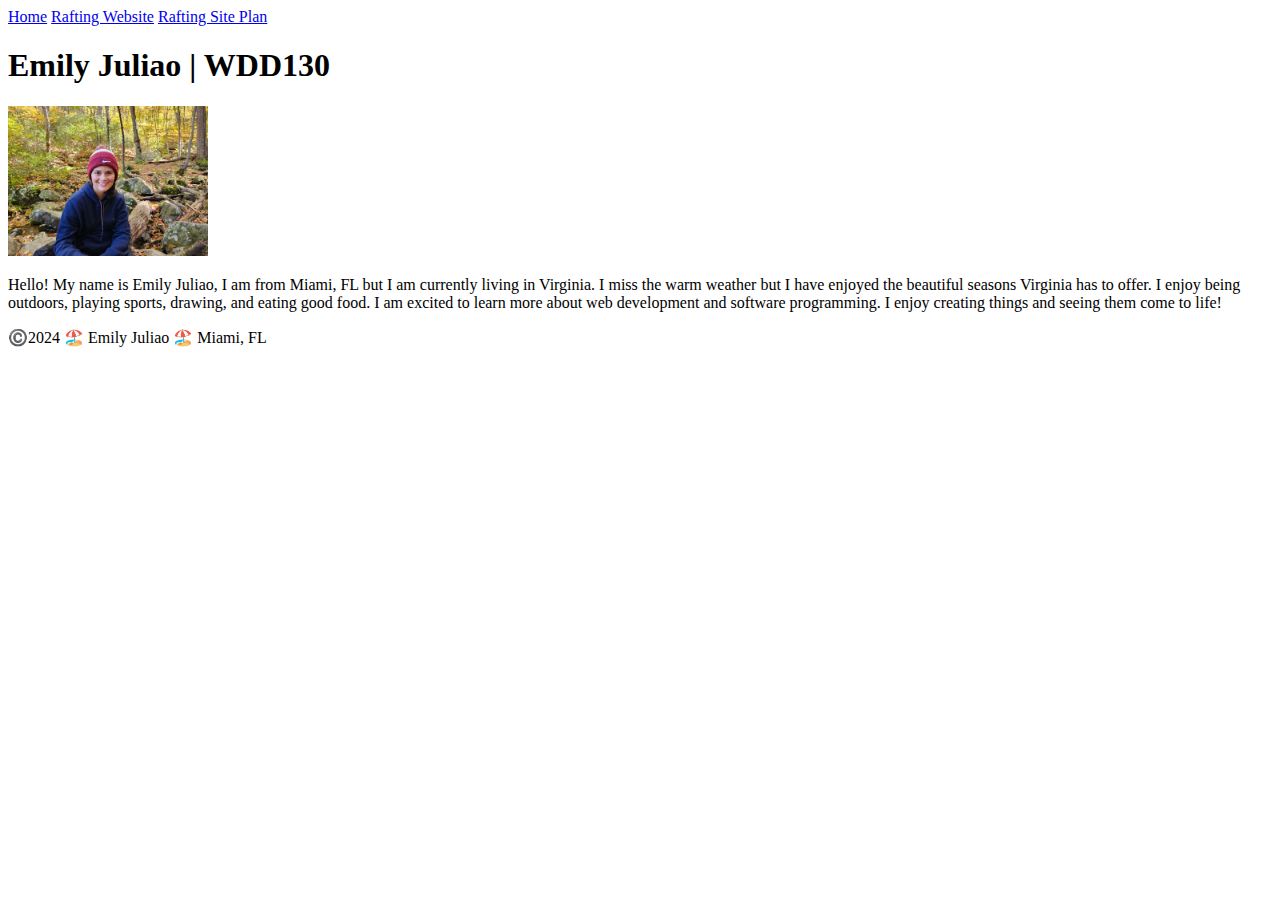
==== index.html @ a0f8869b "meta char change" ====
<!DOCTYPE html>
<html lang="en-US">
    <head>
        <meta charset ="utf-8">
        <meta name="viewport" content="width=device-width,initial-scale=1.0">
        <title>Emily Juliao | WDD130</title>
    </head>
    <body>
        <header>
            <nav>
                <a href="#">Home</a>
                <a href="wwr/">Rafting Website</a>
                <a href="wwr/site-plan-rafting.html">Rafting Site Plan</a>
            </nav>
        </header>
        <main>
            <h1>Emily Juliao | WDD130</h1>
            <img src="images/profile.jpg" alt="Hello, my name is Emily Juliao" width = 200>
            <p>Hello! My name is Emily Juliao, I am from Miami, FL but I am currently living in Virginia. I miss the warm weather but I have enjoyed the beautiful seasons Virginia has to offer. I enjoy being outdoors, playing sports, drawing, and eating good food. I am excited to learn more about web development and software programming. I enjoy creating things and seeing them come to life!</p>
        </main>
        <footer>
            <p>©️2024 🏖️ Emily Juliao 🏖️ Miami, FL</p>
        </footer>
    </body>
</html>
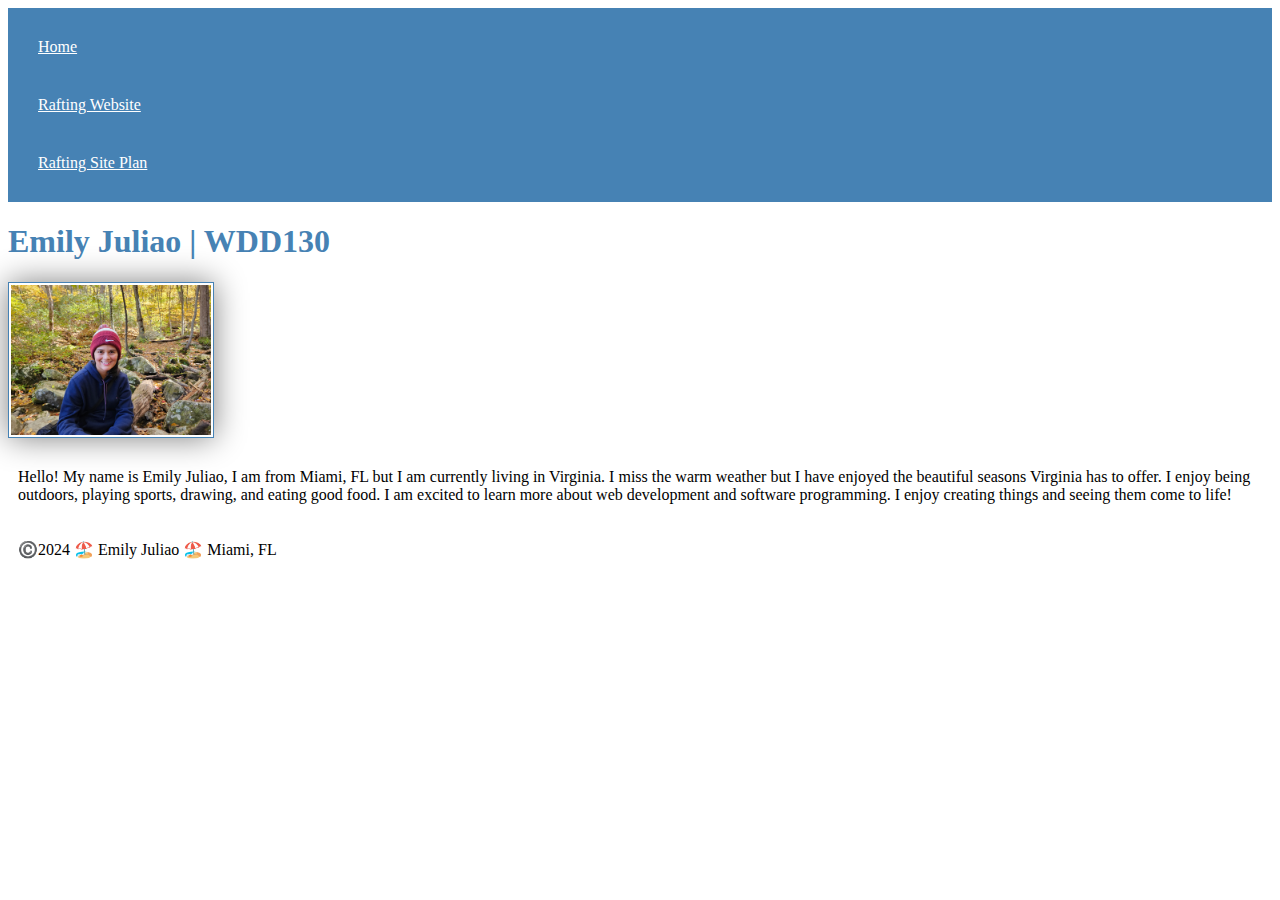
==== commit 4ede452e: "CSS changes" ====
--- a/index.html
+++ b/index.html
@@ -1,6 +1,7 @@
 <!DOCTYPE html>
 <html lang="en-US">
     <head>
+        <link rel="stylesheet" href="styles/styles.css">
         <meta charset ="utf-8">
         <meta name="viewport" content="width=device-width,initial-scale=1.0">
         <title>Emily Juliao | WDD130</title>
--- a/styles/styles.css
+++ b/styles/styles.css
@@ -0,0 +1,22 @@
+nav {
+    background-color: steelblue;
+    padding: 10px;
+}
+nav a {
+    color:white;
+    display: block;
+    padding: 20px;
+}
+h1 {
+    color:steelblue;
+}
+img{
+    width: 150 px;
+    height: auto;
+    border: 1px solid steelblue;
+    padding: 2px;
+    box-shadow: 0 0 30px gray;
+}
+p{
+    padding: 10px;
+}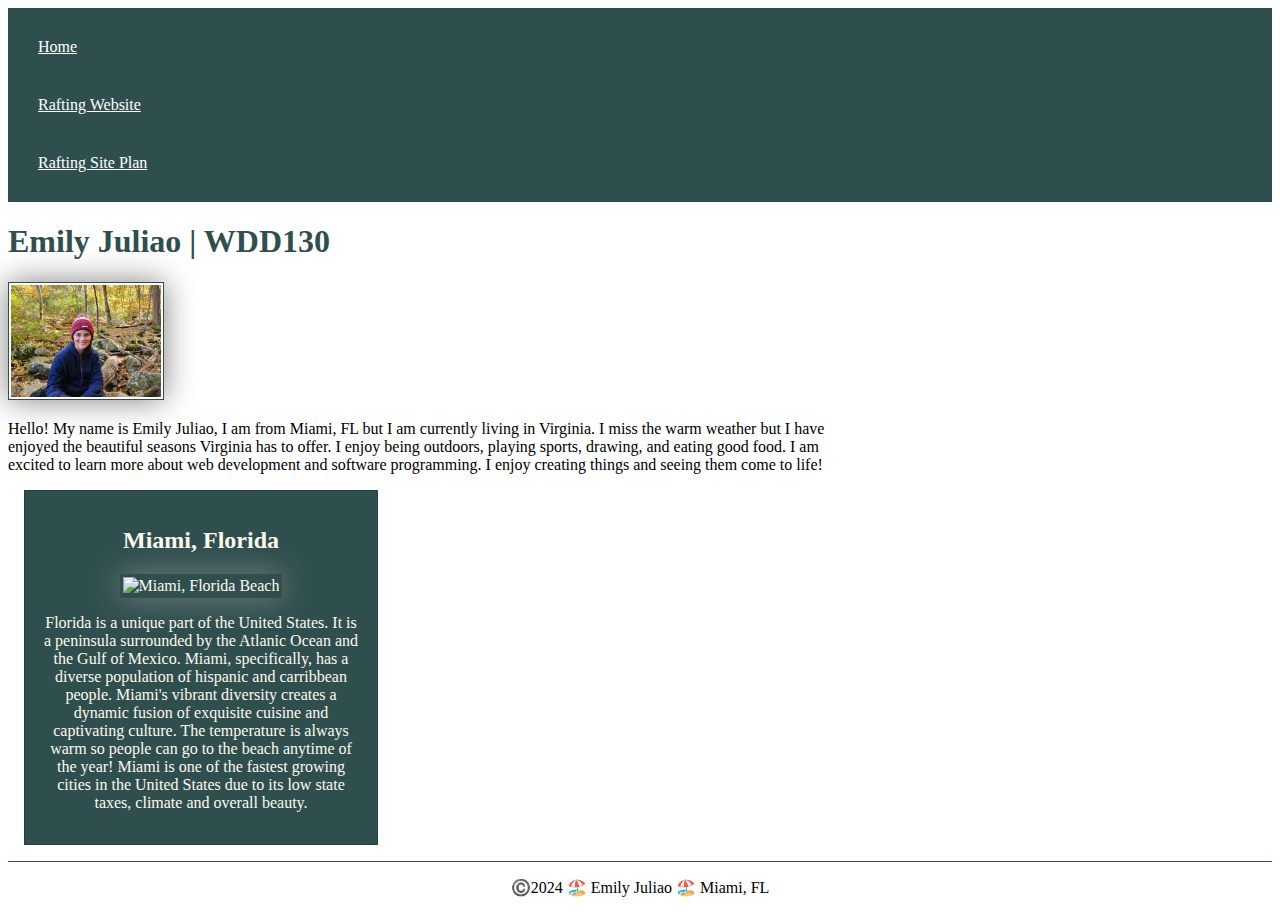
==== commit 83512421: "Enhancing page" ====
--- a/index.html
+++ b/index.html
@@ -1,10 +1,12 @@
 <!DOCTYPE html>
 <html lang="en-US">
     <head>
-        <link rel="stylesheet" href="styles/styles.css">
         <meta charset ="utf-8">
         <meta name="viewport" content="width=device-width,initial-scale=1.0">
         <title>Emily Juliao | WDD130</title>
+        <meta name="description" content="This is an introduction of Emily Juliao">
+        <meta name="author" content="Emily Juliao">
+        <link rel="stylesheet" href="styles/styles.css">
     </head>
     <body>
         <header>
@@ -18,6 +20,11 @@
             <h1>Emily Juliao | WDD130</h1>
             <img src="images/profile.jpg" alt="Hello, my name is Emily Juliao" width = 200>
             <p>Hello! My name is Emily Juliao, I am from Miami, FL but I am currently living in Virginia. I miss the warm weather but I have enjoyed the beautiful seasons Virginia has to offer. I enjoy being outdoors, playing sports, drawing, and eating good food. I am excited to learn more about web development and software programming. I enjoy creating things and seeing them come to life!</p>
+            <aside>
+                <h2>Miami, Florida</h2>
+                <img src="images/Miami.jpg" alt="Miami, Florida Beach">
+                <p>Florida is a unique part of the United States. It is a peninsula surrounded by the Atlanic Ocean and the Gulf of Mexico. Miami, specifically, has a diverse population of hispanic and carribbean people. Miami's vibrant diversity creates a dynamic fusion of exquisite cuisine and captivating culture. The temperature is always warm so people can go to the beach anytime of the year! Miami is one of the fastest growing cities in the United States due to its low state taxes, climate and overall beauty.</p>
+            </aside>
         </main>
         <footer>
             <p>©️2024 🏖️ Emily Juliao 🏖️ Miami, FL</p>
--- a/styles/styles.css
+++ b/styles/styles.css
@@ -1,5 +1,5 @@
 nav {
-    background-color: steelblue;
+    background-color: darkslategray;
     padding: 10px;
 }
 nav a {
@@ -8,15 +8,37 @@
     padding: 20px;
 }
 h1 {
-    color:steelblue;
+    color:darkslategray;
 }
-img{
-    width: 150 px;
+main img{
+    width: 150px;
     height: auto;
-    border: 1px solid steelblue;
+    border: 1px solid darkslategray;
     padding: 2px;
     box-shadow: 0 0 30px gray;
 }
 p{
     padding: 10px;
+}
+main{
+    max-width: 840px;
+}
+aside{
+    width: 20rem;
+    margin: 1rem;
+    border: 1px solid rgba(0, 0, 0, 0.2);
+    padding: 1rem;
+    background-color: darkslategray;
+    color: #FFF9EC;
+    text-align:center;
+}
+aside img{
+    width: 200px;
+    height: auto;
+}
+p{ padding: 0;}
+footer{
+    margin-top: 15px;
+    border-top: 1px solid darkslategray;
+    text-align: center;
 }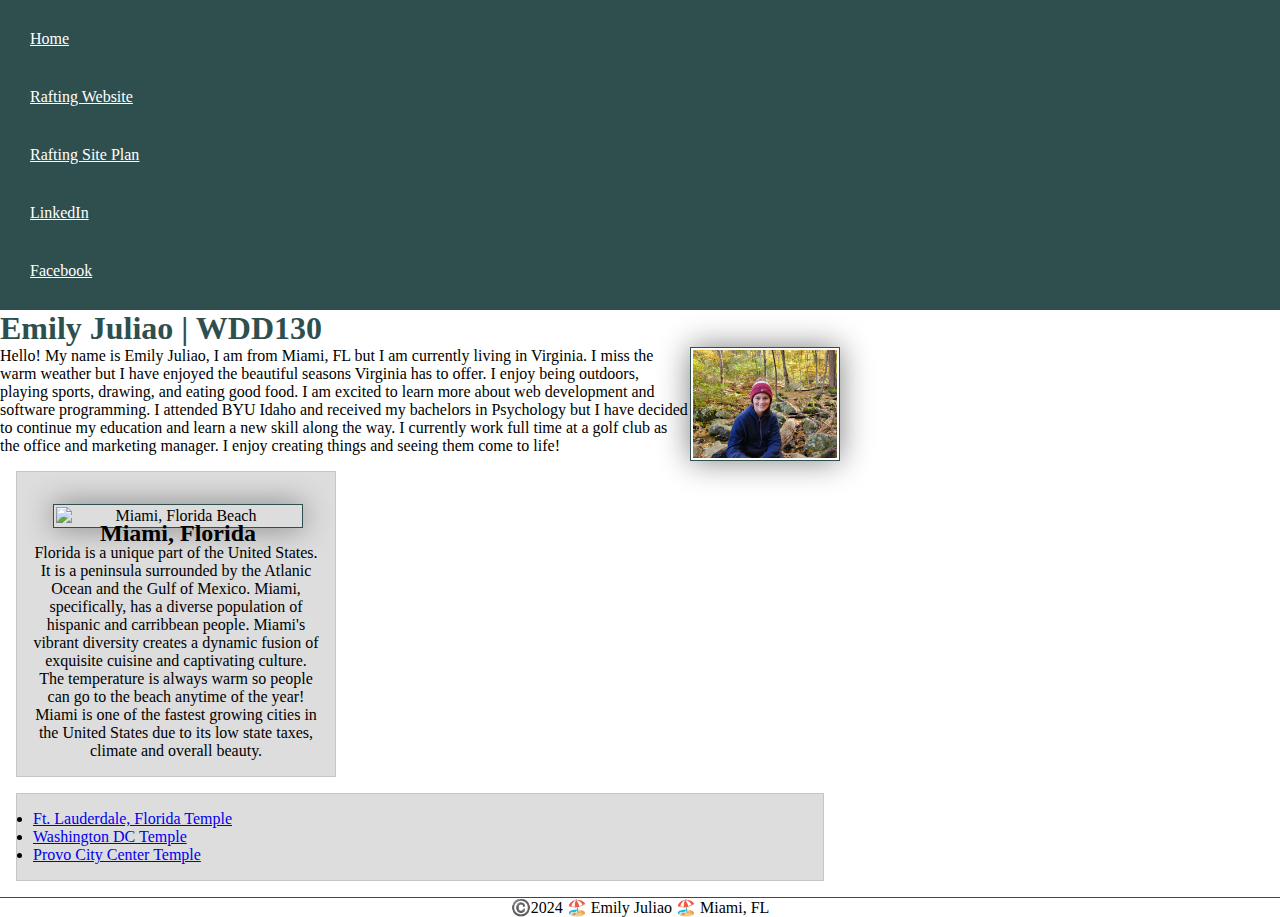
==== commit f2709b20: "Update" ====
--- a/index.html
+++ b/index.html
@@ -14,20 +14,28 @@
                 <a href="#">Home</a>
                 <a href="wwr/">Rafting Website</a>
                 <a href="wwr/site-plan-rafting.html">Rafting Site Plan</a>
+                <a href="https://www.linkedin.com/in/emily-juliao-65a67428a/">LinkedIn</a>
+                <a href="https://facebook.com">Facebook</a>
             </nav>
         </header>
         <main>
             <h1>Emily Juliao | WDD130</h1>
             <img src="images/profile.jpg" alt="Hello, my name is Emily Juliao" width = 200>
-            <p>Hello! My name is Emily Juliao, I am from Miami, FL but I am currently living in Virginia. I miss the warm weather but I have enjoyed the beautiful seasons Virginia has to offer. I enjoy being outdoors, playing sports, drawing, and eating good food. I am excited to learn more about web development and software programming. I enjoy creating things and seeing them come to life!</p>
-            <aside>
-                <h2>Miami, Florida</h2>
-                <img src="images/Miami.jpg" alt="Miami, Florida Beach">
-                <p>Florida is a unique part of the United States. It is a peninsula surrounded by the Atlanic Ocean and the Gulf of Mexico. Miami, specifically, has a diverse population of hispanic and carribbean people. Miami's vibrant diversity creates a dynamic fusion of exquisite cuisine and captivating culture. The temperature is always warm so people can go to the beach anytime of the year! Miami is one of the fastest growing cities in the United States due to its low state taxes, climate and overall beauty.</p>
-            </aside>
+            <p>Hello! My name is Emily Juliao, I am from Miami, FL but I am currently living in Virginia. I miss the warm weather but I have enjoyed the beautiful seasons Virginia has to offer. I enjoy being outdoors, playing sports, drawing, and eating good food. I am excited to learn more about web development and software programming. I attended BYU Idaho and received my bachelors in Psychology but I have decided to continue my education and learn a new skill along the way. I currently work full time at a golf club as the office and marketing manager. I enjoy creating things and seeing them come to life!</p>
+        <aside class="box">
+            <h2>Miami, Florida</h2>
+            <img src="images/Miami.jpg" alt="Miami, Florida Beach">
+            <p>Florida is a unique part of the United States. It is a peninsula surrounded by the Atlanic Ocean and the Gulf of Mexico. Miami, specifically, has a diverse population of hispanic and carribbean people. Miami's vibrant diversity creates a dynamic fusion of exquisite cuisine and captivating culture. The temperature is always warm so people can go to the beach anytime of the year! Miami is one of the fastest growing cities in the United States due to its low state taxes, climate and overall beauty.</p>
+        </aside>
+        <ul class="box">
+            <li><a href="https://www.churchofjesuschrist.org/temples/details/fort-lauderdale-florida-temple?lang=eng" target="_blank">Ft. Lauderdale, Florida Temple</a></li>
+            <li><a href="https://www.churchofjesuschrist.org/temples/details/washington-d.c.-temple?lang=eng" target="_blank">Washington DC Temple</a></li>
+            <li><a href="https://www.churchofjesuschrist.org/temples/details/provo-city-center-temple?lang=eng" target="_blank">Provo City Center Temple</a></li>
+        </ul>
         </main>
         <footer>
             <p>©️2024 🏖️ Emily Juliao 🏖️ Miami, FL</p>
         </footer>
     </body>
+    <!--January 23-->
 </html>--- a/styles/styles.css
+++ b/styles/styles.css
@@ -1,3 +1,8 @@
+* {
+    margin: 0;
+    padding: 0;
+    box-sizing: border-box;
+}
 nav {
     background-color: darkslategray;
     padding: 10px;
@@ -11,6 +16,7 @@
     color:darkslategray;
 }
 main img{
+    float: right;
     width: 150px;
     height: auto;
     border: 1px solid darkslategray;
@@ -33,12 +39,30 @@
     text-align:center;
 }
 aside img{
-    width: 200px;
+    width: 250px;
     height: auto;
+    margin: 1rem
 }
 p{ padding: 0;}
 footer{
     margin-top: 15px;
     border-top: 1px solid darkslategray;
     text-align: center;
+}
+/* Class Selecotrs*/
+.box {
+    margin: 1rem;
+    border: 1px solid rgba(0,0,0,.1);
+    padding: 1rem;
+    background-color: #ddd;
+    color: #000;
+}
+aside {
+    width: 20em;
+    text-align: center;
+}
+aside h2 {
+    position: absolute;
+    top: 520px;
+    left: 100px;
 }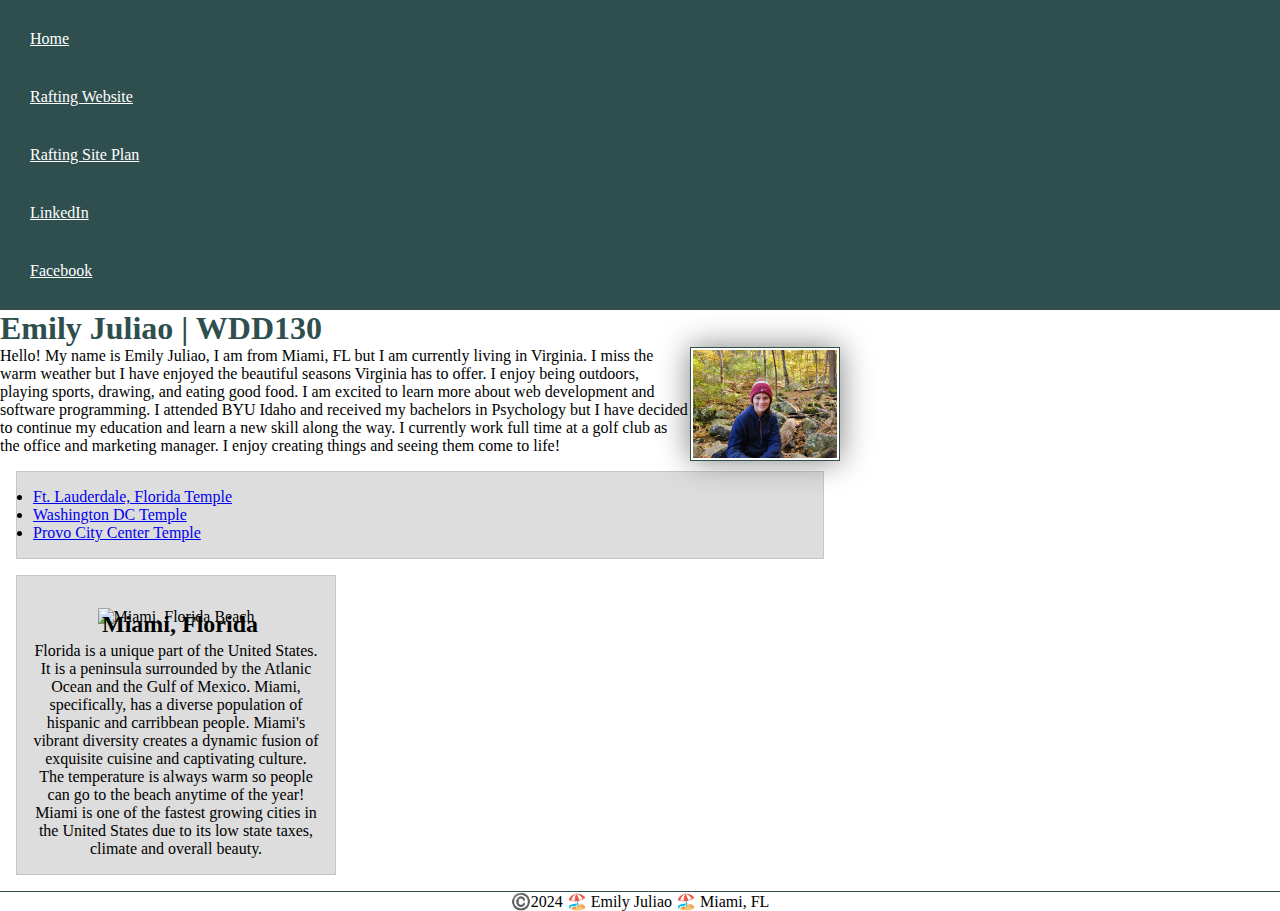
==== commit 13fdc471: "changes to home page" ====
--- a/index.html
+++ b/index.html
@@ -1,9 +1,9 @@
 <!DOCTYPE html>
 <html lang="en-US">
     <head>
-        <meta charset ="utf-8">
+        <meta charset ="UTF-8">
         <meta name="viewport" content="width=device-width,initial-scale=1.0">
-        <title>Emily Juliao | WDD130</title>
+        <title>Emily Juliao | WDD 130</title>
         <meta name="description" content="This is an introduction of Emily Juliao">
         <meta name="author" content="Emily Juliao">
         <link rel="stylesheet" href="styles/styles.css">
@@ -22,17 +22,17 @@
             <h1>Emily Juliao | WDD130</h1>
             <img src="images/profile.jpg" alt="Hello, my name is Emily Juliao" width = 200>
             <p>Hello! My name is Emily Juliao, I am from Miami, FL but I am currently living in Virginia. I miss the warm weather but I have enjoyed the beautiful seasons Virginia has to offer. I enjoy being outdoors, playing sports, drawing, and eating good food. I am excited to learn more about web development and software programming. I attended BYU Idaho and received my bachelors in Psychology but I have decided to continue my education and learn a new skill along the way. I currently work full time at a golf club as the office and marketing manager. I enjoy creating things and seeing them come to life!</p>
-        <aside class="box">
-            <h2>Miami, Florida</h2>
-            <img src="images/Miami.jpg" alt="Miami, Florida Beach">
-            <p>Florida is a unique part of the United States. It is a peninsula surrounded by the Atlanic Ocean and the Gulf of Mexico. Miami, specifically, has a diverse population of hispanic and carribbean people. Miami's vibrant diversity creates a dynamic fusion of exquisite cuisine and captivating culture. The temperature is always warm so people can go to the beach anytime of the year! Miami is one of the fastest growing cities in the United States due to its low state taxes, climate and overall beauty.</p>
-        </aside>
         <ul class="box">
             <li><a href="https://www.churchofjesuschrist.org/temples/details/fort-lauderdale-florida-temple?lang=eng" target="_blank">Ft. Lauderdale, Florida Temple</a></li>
             <li><a href="https://www.churchofjesuschrist.org/temples/details/washington-d.c.-temple?lang=eng" target="_blank">Washington DC Temple</a></li>
             <li><a href="https://www.churchofjesuschrist.org/temples/details/provo-city-center-temple?lang=eng" target="_blank">Provo City Center Temple</a></li>
         </ul>
         </main>
+        <aside class="box">
+            <h2>Miami, Florida</h2>
+            <img src="images/Miami.jpg" alt="Miami, Florida Beach">
+            <p>Florida is a unique part of the United States. It is a peninsula surrounded by the Atlanic Ocean and the Gulf of Mexico. Miami, specifically, has a diverse population of hispanic and carribbean people. Miami's vibrant diversity creates a dynamic fusion of exquisite cuisine and captivating culture. The temperature is always warm so people can go to the beach anytime of the year! Miami is one of the fastest growing cities in the United States due to its low state taxes, climate and overall beauty.</p>
+        </aside>
         <footer>
             <p>©️2024 🏖️ Emily Juliao 🏖️ Miami, FL</p>
         </footer>
--- a/styles/styles.css
+++ b/styles/styles.css
@@ -49,7 +49,7 @@
     border-top: 1px solid darkslategray;
     text-align: center;
 }
-/* Class Selecotrs*/
+/* Class Selecotrs */
 .box {
     margin: 1rem;
     border: 1px solid rgba(0,0,0,.1);
@@ -60,9 +60,10 @@
 aside {
     width: 20em;
     text-align: center;
+    position: relative;
 }
 aside h2 {
     position: absolute;
-    top: 520px;
-    left: 100px;
+    top: 35px;
+    left: 85px;
 }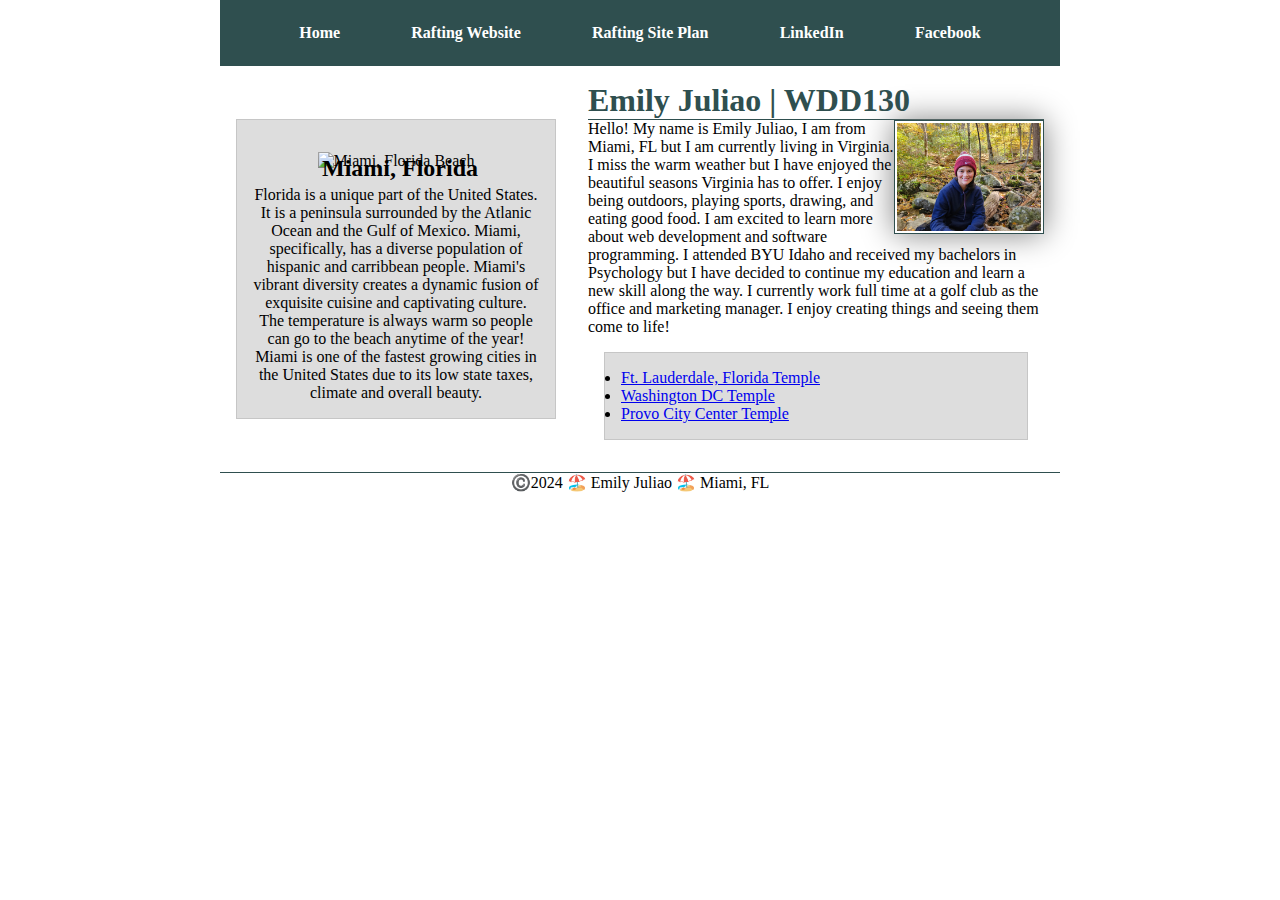
==== commit c09d5c6b: "week 4 homepage" ====
--- a/index.html
+++ b/index.html
@@ -18,6 +18,7 @@
                 <a href="https://facebook.com">Facebook</a>
             </nav>
         </header>
+        <div class="grid">
         <main>
             <h1>Emily Juliao | WDD130</h1>
             <img src="images/profile.jpg" alt="Hello, my name is Emily Juliao" width = 200>
@@ -33,6 +34,7 @@
             <img src="images/Miami.jpg" alt="Miami, Florida Beach">
             <p>Florida is a unique part of the United States. It is a peninsula surrounded by the Atlanic Ocean and the Gulf of Mexico. Miami, specifically, has a diverse population of hispanic and carribbean people. Miami's vibrant diversity creates a dynamic fusion of exquisite cuisine and captivating culture. The temperature is always warm so people can go to the beach anytime of the year! Miami is one of the fastest growing cities in the United States due to its low state taxes, climate and overall beauty.</p>
         </aside>
+        </div>
         <footer>
             <p>©️2024 🏖️ Emily Juliao 🏖️ Miami, FL</p>
         </footer>
--- a/styles/styles.css
+++ b/styles/styles.css
@@ -8,12 +8,12 @@
     padding: 10px;
 }
 nav a {
-    color:white;
     display: block;
     padding: 20px;
 }
 h1 {
     color:darkslategray;
+    border-bottom: 1px solid darkslategray;
 }
 main img{
     float: right;
@@ -26,9 +26,7 @@
 p{
     padding: 10px;
 }
-main{
-    max-width: 840px;
-}
+
 aside{
     width: 20rem;
     margin: 1rem;
@@ -49,7 +47,7 @@
     border-top: 1px solid darkslategray;
     text-align: center;
 }
-/* Class Selecotrs */
+/* Class Selectors */
 .box {
     margin: 1rem;
     border: 1px solid rgba(0,0,0,.1);
@@ -58,12 +56,45 @@
     color: #000;
 }
 aside {
-    width: 20em;
+    width: 20rem;
     text-align: center;
     position: relative;
+    grid-column: 1/2;
+    grid-row: 1/2;
 }
 aside h2 {
     position: absolute;
     top: 35px;
     left: 85px;
-}+}
+
+header, footer, .grid {
+    max-width: 840px;
+    margin: 0 auto;
+}
+
+nav {
+    display: flex;
+    background-color: darkslategray;
+    padding: 1rem;
+    justify-content: space-evenly;
+    align-items: center;
+}
+
+nav a {
+    display: block;
+    padding: .5rem;
+    text-decoration: none;
+    font-weight: 600;
+    color: #fff;
+}
+
+.grid {
+    display: grid;
+    align-items: center;
+}
+
+main {
+    grid-column: 2/3;
+    margin: 1rem;
+}
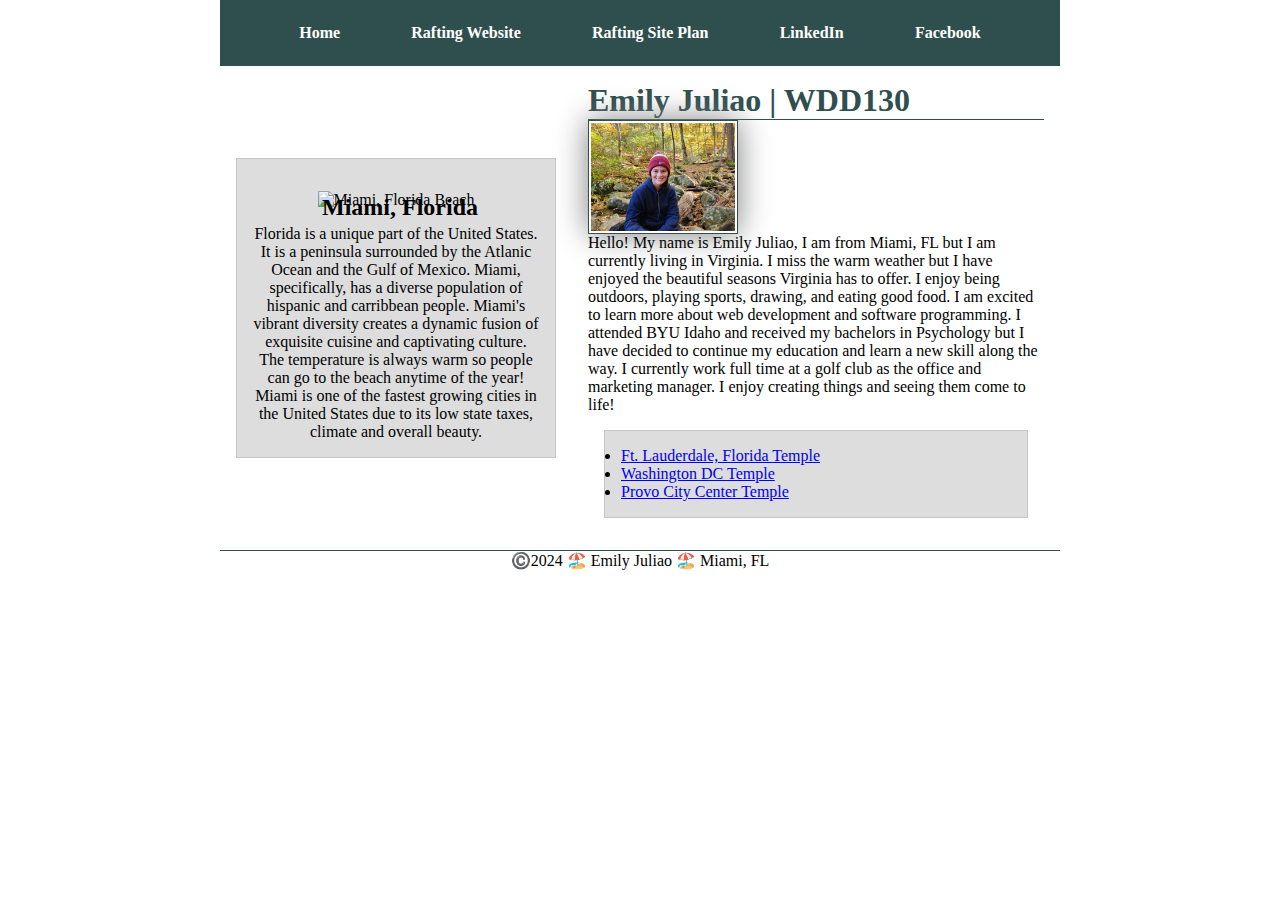
==== commit b297fca7: "div change" ====
--- a/index.html
+++ b/index.html
@@ -19,21 +19,21 @@
             </nav>
         </header>
         <div class="grid">
-        <main>
-            <h1>Emily Juliao | WDD130</h1>
-            <img src="images/profile.jpg" alt="Hello, my name is Emily Juliao" width = 200>
-            <p>Hello! My name is Emily Juliao, I am from Miami, FL but I am currently living in Virginia. I miss the warm weather but I have enjoyed the beautiful seasons Virginia has to offer. I enjoy being outdoors, playing sports, drawing, and eating good food. I am excited to learn more about web development and software programming. I attended BYU Idaho and received my bachelors in Psychology but I have decided to continue my education and learn a new skill along the way. I currently work full time at a golf club as the office and marketing manager. I enjoy creating things and seeing them come to life!</p>
-        <ul class="box">
-            <li><a href="https://www.churchofjesuschrist.org/temples/details/fort-lauderdale-florida-temple?lang=eng" target="_blank">Ft. Lauderdale, Florida Temple</a></li>
-            <li><a href="https://www.churchofjesuschrist.org/temples/details/washington-d.c.-temple?lang=eng" target="_blank">Washington DC Temple</a></li>
-            <li><a href="https://www.churchofjesuschrist.org/temples/details/provo-city-center-temple?lang=eng" target="_blank">Provo City Center Temple</a></li>
-        </ul>
-        </main>
-        <aside class="box">
-            <h2>Miami, Florida</h2>
-            <img src="images/Miami.jpg" alt="Miami, Florida Beach">
-            <p>Florida is a unique part of the United States. It is a peninsula surrounded by the Atlanic Ocean and the Gulf of Mexico. Miami, specifically, has a diverse population of hispanic and carribbean people. Miami's vibrant diversity creates a dynamic fusion of exquisite cuisine and captivating culture. The temperature is always warm so people can go to the beach anytime of the year! Miami is one of the fastest growing cities in the United States due to its low state taxes, climate and overall beauty.</p>
-        </aside>
+            <main>
+                <h1>Emily Juliao | WDD130</h1>
+                <img src="images/profile.jpg" alt="Hello, my name is Emily Juliao" width = 200>
+                <p>Hello! My name is Emily Juliao, I am from Miami, FL but I am currently living in Virginia. I miss the warm weather but I have enjoyed the beautiful seasons Virginia has to offer. I enjoy being outdoors, playing sports, drawing, and eating good food. I am excited to learn more about web development and software programming. I attended BYU Idaho and received my bachelors in Psychology but I have decided to continue my education and learn a new skill along the way. I currently work full time at a golf club as the office and marketing manager. I enjoy creating things and seeing them come to life!</p>
+            <ul class="box">
+                <li><a href="https://www.churchofjesuschrist.org/temples/details/fort-lauderdale-florida-temple?lang=eng" target="_blank">Ft. Lauderdale, Florida Temple</a></li>
+                <li><a href="https://www.churchofjesuschrist.org/temples/details/washington-d.c.-temple?lang=eng" target="_blank">Washington DC Temple</a></li>
+                <li><a href="https://www.churchofjesuschrist.org/temples/details/provo-city-center-temple?lang=eng" target="_blank">Provo City Center Temple</a></li>
+            </ul>
+            </main>
+            <aside class="box">
+                <h2>Miami, Florida</h2>
+                <img src="images/Miami.jpg" alt="Miami, Florida Beach">
+                <p>Florida is a unique part of the United States. It is a peninsula surrounded by the Atlanic Ocean and the Gulf of Mexico. Miami, specifically, has a diverse population of hispanic and carribbean people. Miami's vibrant diversity creates a dynamic fusion of exquisite cuisine and captivating culture. The temperature is always warm so people can go to the beach anytime of the year! Miami is one of the fastest growing cities in the United States due to its low state taxes, climate and overall beauty.</p>
+            </aside>
         </div>
         <footer>
             <p>©️2024 🏖️ Emily Juliao 🏖️ Miami, FL</p>
--- a/styles/styles.css
+++ b/styles/styles.css
@@ -68,7 +68,7 @@
     left: 85px;
 }
 
-header, footer, .grid {
+header, .grid, footer {
     max-width: 840px;
     margin: 0 auto;
 }
@@ -95,6 +95,8 @@
 }
 
 main {
+    display: grid;
+    align-items: center;
     grid-column: 2/3;
     margin: 1rem;
 }
